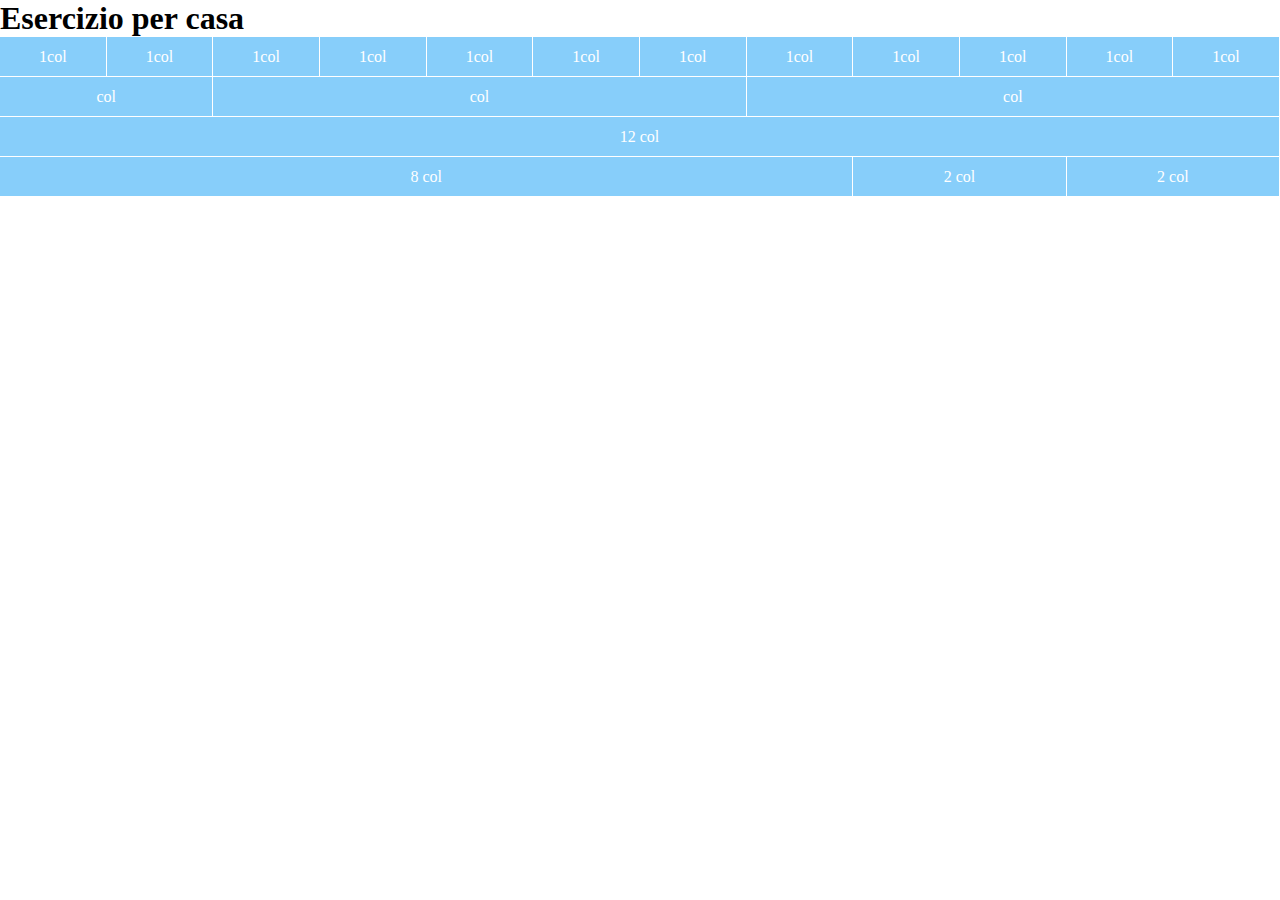
==== index.html @ 4f007dcc "4th row done" ====
<!DOCTYPE html>
<html lang="en">
<head>
    <meta charset="UTF-8">
    <meta http-equiv="X-UA-Compatible" content="IE=edge">
    <meta name="viewport" content="width=device-width, initial-scale=1.0">
    <title>12Bool</title>
    <link rel="stylesheet" href="css/12bool.css">
    <link rel="stylesheet" href="css/style.css">
</head>
<body>
    <h1>Esercizio per casa</h1>
    <!--1a riga-->  
    <div class="row">
          <div class="col-1 bg-blue border">
              <span>1col</span>
          </div>
          <div class="col-1 bg-blue border">
            <span>1col</span>
          </div>
          <div class="col-1 bg-blue border">
            <span>1col</span>
          </div>
          <div class="col-1 bg-blue border">
            <span>1col</span>
          </div>
          <div class="col-1 bg-blue border">
            <span>1col</span>
          </div>
          <div class="col-1 bg-blue border">
            <span>1col</span>
          </div>
          <div class="col-1 bg-blue border">
            <span>1col</span>
          </div>
          <div class="col-1 bg-blue border">
            <span>1col</span>
          </div>
          <div class="col-1 bg-blue border">
            <span>1col</span>
          </div>
          <div class="col-1 bg-blue border">
            <span>1col</span>
          </div>
          <div class="col-1 bg-blue border">
            <span>1col</span>
          </div>
          <div class="col-1 bg-blue border">
            <span>1col</span>
          </div>
      </div>
      <!--/1a riga-->

    <!--2a riga-->
    <div class="row">
        <div class="col-2 bg-blue border">
            <span>col</span>
        </div>
        <div class="col-5 bg-blue border">
            <span>col</span>
        </div>
        <div class="col-5 bg-blue border">
            <span>col</span>
        </div>
    </div>
    <!--/2a riga-->

    <!--3a riga-->
    <div class="row">
        <div class="col-12 bg-blue border">
            <span>12 col</span>
        </div>
    </div>
    <!--/3a riga-->

    <!--4a riga-->
    <div class="row">
        <div class="col-8 bg-blue border">
            <span>8 col</span>
        </div>
        <div class="col-2 bg-blue border">
            <span>2 col</span>
        </div>
        <div class="col-2 bg-blue border">
            <span>2 col</span>
        </div>
    </div>
    <!--/4a riga-->

</body>
</html>
---- css/12bool.css ----
*{
    margin: 0;
    padding: 0;
    box-sizing: border-box;
}

html{
    font-size: 100%;
}

[class *="col"] {
    flex: 0 0 auto;
}

.container-fluid {
    width: 100%;
}

.row {
    display: flex;
    flex-direction: row;
    flex-wrap: wrap;
}

.col-1 {
    flex-basis: calc((100% / 12) * 1);
    max-width: calc((100% / 12) * 1);
}
.col-2 {
    flex-basis: calc((100% / 12) * 2);
    max-width: calc((100% / 12) * 2);
}
.col-3 {
    flex-basis: calc((100% / 12) * 3);
    max-width: calc((100% / 12) * 3);
}
.col-4 {
    flex-basis: calc((100% / 12) * 4);
    max-width: calc((100% / 12) * 4);
}
.col-5 {
    flex-basis: calc((100% / 12) * 5);
    max-width: calc((100% / 12) * 5);
}
.col-6 {
    flex-basis: calc((100% / 12) * 6);
    max-width: calc((100% / 12) * 6);
}
.col-7 {
    flex-basis: calc((100% / 12) * 7);
    max-width: calc((100% / 12) * 7);
}
.col-8 {
    flex-basis: calc((100% / 12) * 8);
    max-width: calc((100% / 12) * 8);
}
.col-9 {
    flex-basis: calc((100% / 12) * 9);
    max-width: calc((100% / 12) * 9);
}
.col-10 {
    flex-basis: calc((100% / 12) * 10);
    max-width: calc((100% / 12) * 10)
}
.col-11 {
    flex-basis: calc((100% / 12) * 11);
    max-width: calc((100% / 12) * 11);
}
.col-12 {
    flex-basis: calc((100% / 12)* 12);
    max-width: calc((100% / 12) * 12);
}

/* Offset */

.col-1-offset {
    margin-left: calc((100% / 12) * 1);
}
.col-2-offset {
    margin-left: calc((100% / 12) * 2);
}
.col-3-offset {
    margin-left: calc((100% / 12) * 3);
}
.col-4-offset {
    margin-left: calc((100% / 12) * 4);
}
.col-5-offset {
    margin-left: calc((100% / 12) * 5);
}
.col-6-offset {
    margin-left: calc((100% / 12) * 6);
}
.col-7-offset {
    margin-left: calc((100% / 12) * 7);
}
.col-8-offset {
    margin-left: calc((100% / 12) * 8);
}
.col-9-offset {
    margin-left: calc((100% / 12) * 9);
}
.col-10-offset {
    margin-left: calc((100% / 12) * 10);
}
.col-11-offset {
    margin-left: calc((100% / 12) * 11);
}
.col-12-offset {
    margin-left: calc((100% / 12) * 12);
}
---- css/style.css ----
.bg-blue{
    background-color: lightskyblue;
}

.border{
    border-right: 1px solid white;
    border-bottom: 1px solid white;
}

[class *="col"] {
    height: 40px;
    text-align: center;
}

[class *="col"] span{
    line-height: 40px;
    vertical-align: middle;
    color: white;
}
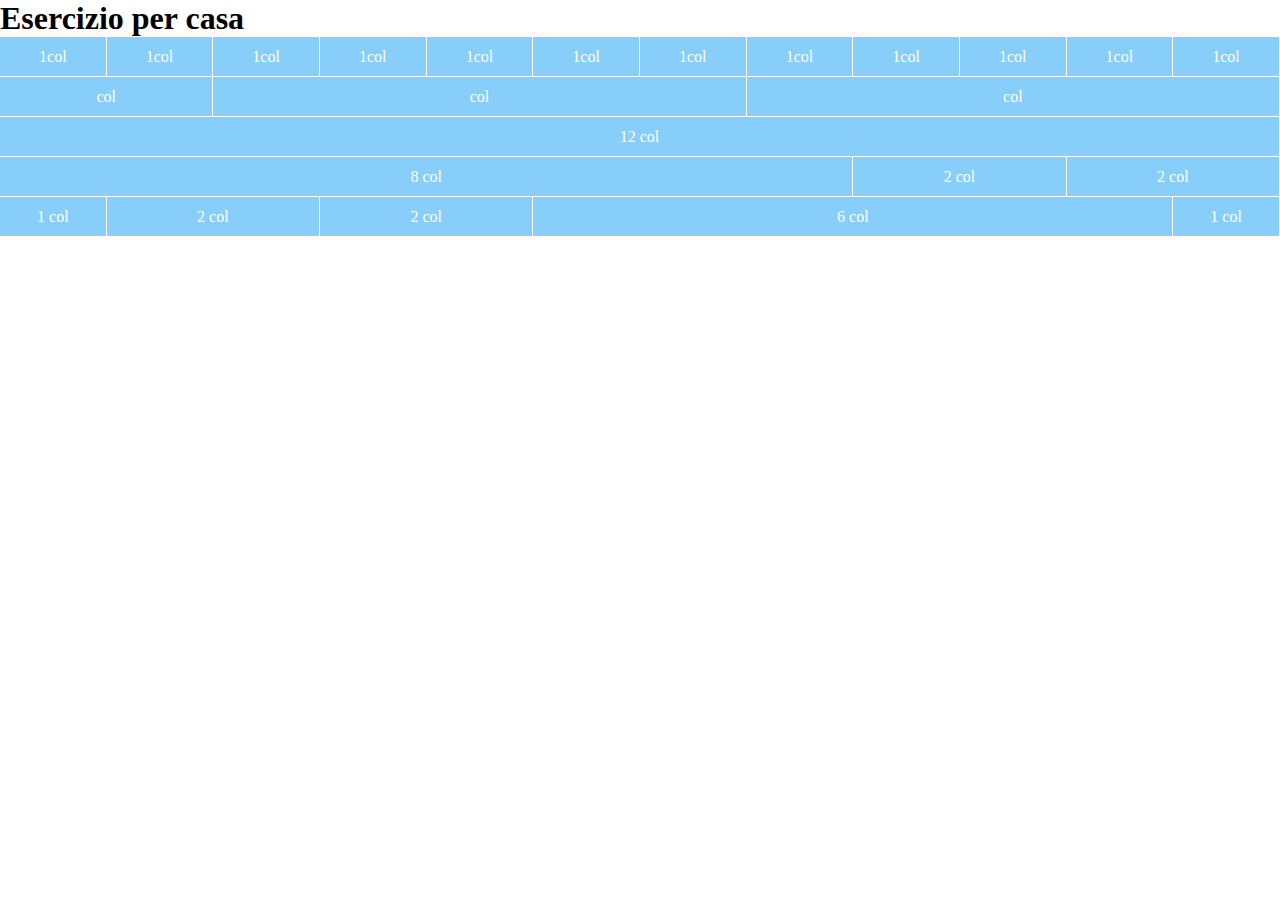
==== commit 8ec326dc: "5th row done" ====
--- a/index.html
+++ b/index.html
@@ -87,5 +87,26 @@
     </div>
     <!--/4a riga-->
 
+    <!--5a riga-->
+    <div class="row">
+        <div class="col-1 bg-blue border">
+            <span>1 col</span>
+        </div>
+        <div class="col-2 bg-blue border">
+            <span>2 col</span>
+        </div>
+        <div class="col-2 bg-blue border">
+            <span>2 col</span>
+        </div>
+        <div class="col-6 bg-blue border">
+            <span>6 col</span>
+        </div>
+        <div class="col-1 bg-blue border">
+            <span>1 col</span>
+        </div>
+    </div>
+    <!--/5a riga-->
+
+    
 </body>
 </html>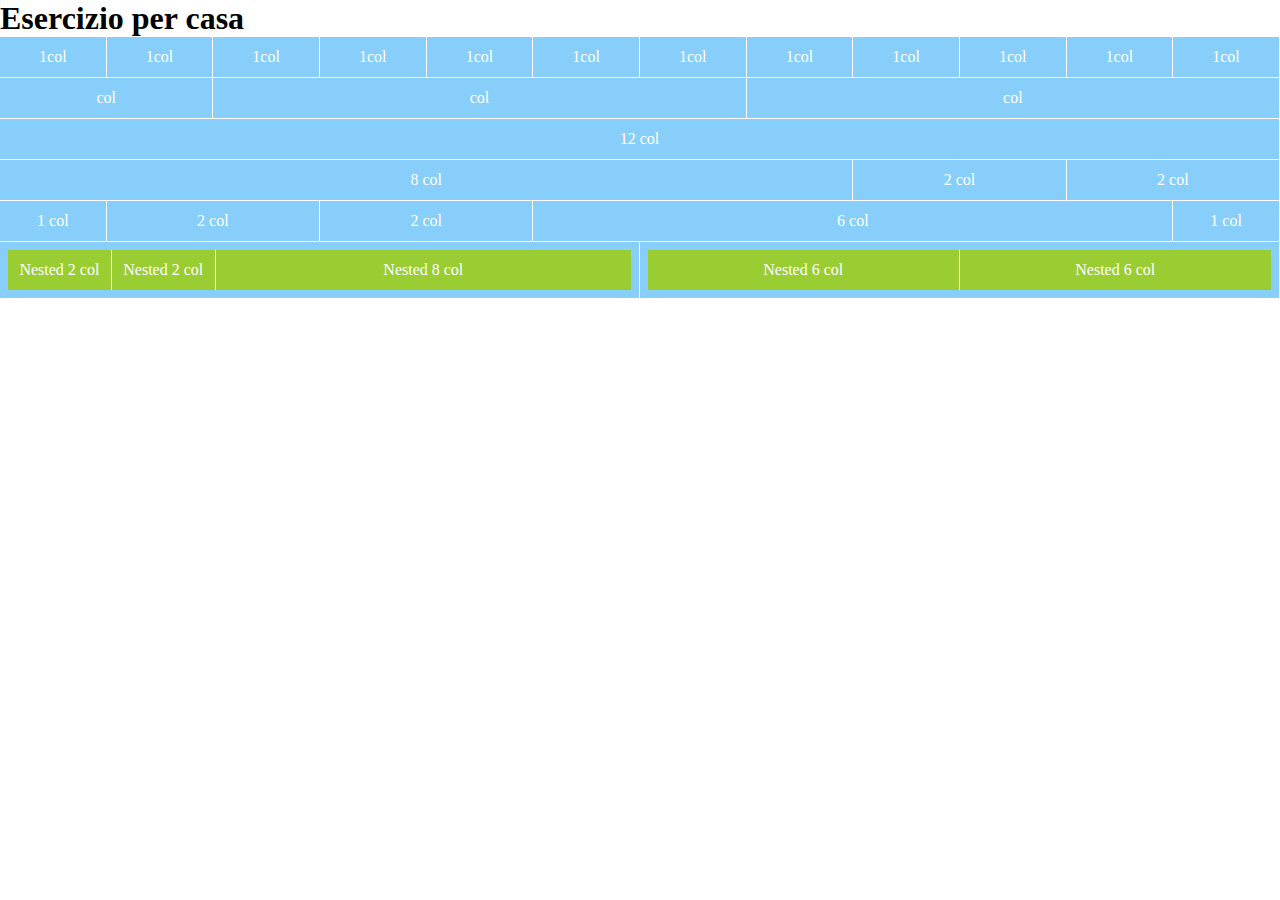
==== commit 65ba552a: "6th row done" ====
--- a/index.html
+++ b/index.html
@@ -107,6 +107,32 @@
     </div>
     <!--/5a riga-->
 
-    
+    <!--6a riga-->
+    <div class="row">
+        <div class="col-6 bg-blue border">
+            <div class="row special">
+                <div class="col-2 bg-lime border-sp">
+                    <span>Nested 2 col</span>
+                </div>
+                <div class="col-2 bg-lime border-sp">
+                    <span>Nested 2 col</span>
+                </div>
+                <div class="col-8 bg-lime border-sp">
+                    <span>Nested 8 col</span>
+                </div>
+            </div>
+        </div>
+        <div class="col-6 bg-blue border">
+            <div class="row special">
+                <div class="col-6 bg-lime border-sp">
+                    <span>Nested 6 col</span>
+                </div>
+                <div class="col-6 bg-lime border-sp">
+                    <span>Nested 6 col</span>
+                </div>
+            </div>
+        </div>
+    </div>
+    <!--/6a riga-->
 </body>
 </html>--- a/css/style.css
+++ b/css/style.css
@@ -8,7 +8,6 @@
 }
 
 [class *="col"] {
-    height: 40px;
     text-align: center;
 }
 
@@ -16,4 +15,22 @@
     line-height: 40px;
     vertical-align: middle;
     color: white;
+}
+
+.bg-lime{
+    background-color: yellowgreen;
+}
+
+[class *="row special"] {
+    padding: 8px;
+    height: auto;
+    text-align: center;
+}
+
+.border-sp{
+    border-right: 1px solid white;
+}
+
+.row .special .border-sp:last-child {
+    border-right: none;
 }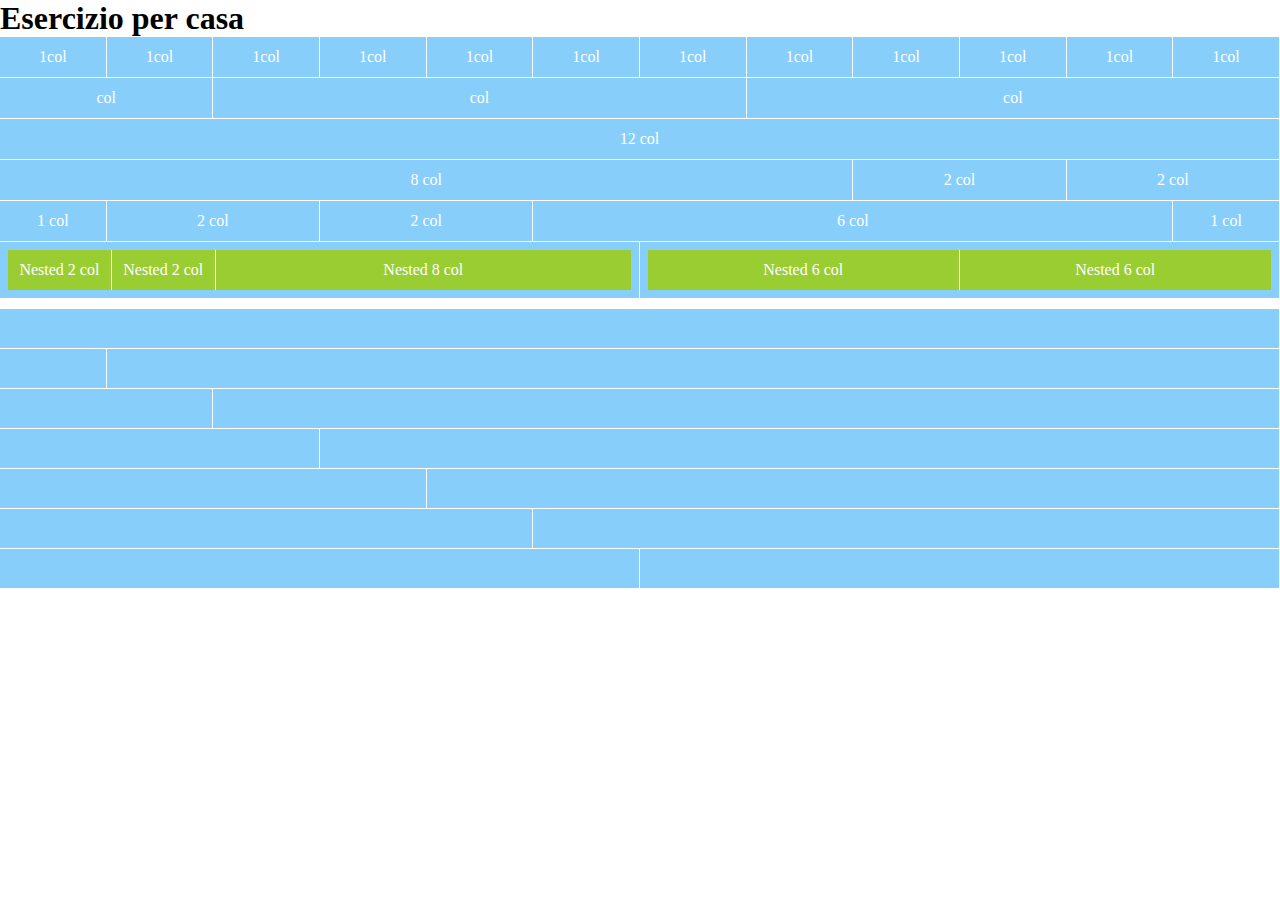
==== commit eafc7523: "2nd step done" ====
--- a/index.html
+++ b/index.html
@@ -134,5 +134,37 @@
         </div>
     </div>
     <!--/6a riga-->
+
+    <!--Secondo step-->
+    <div class="second-step">
+        <div class="row">
+            <div class="col-12 bg-blue border"></div>
+        </div>
+        <div class="row">
+            <div class="col-1 bg-blue border"></div>
+            <div class="col-11 bg-blue border"></div>
+        </div>
+        <div class="row">
+            <div class="col-2 bg-blue border"></div>
+            <div class="col-10 bg-blue border"></div>
+        </div>
+        <div class="row">
+            <div class="col-3 bg-blue border"></div>
+            <div class="col-9 bg-blue border"></div>
+        </div>
+        <div class="row">
+            <div class="col-4 bg-blue border"></div>
+            <div class="col-8 bg-blue border"></div>
+        </div>
+        <div class="row">
+            <div class="col-5 bg-blue border"></div>
+            <div class="col-7 bg-blue border"></div>
+        </div>
+        <div class="row">
+            <div class="col-6 bg-blue border"></div>
+            <div class="col-6 bg-blue border"></div>
+        </div>
+    </div>
+    <!--/Secondo step-->
 </body>
 </html>--- a/css/style.css
+++ b/css/style.css
@@ -33,4 +33,12 @@
 
 .row .special .border-sp:last-child {
     border-right: none;
+}
+
+.second-step {
+    margin-top: 10px;
+}
+
+.second-step [class *="col"] {
+    height: 40px;
 }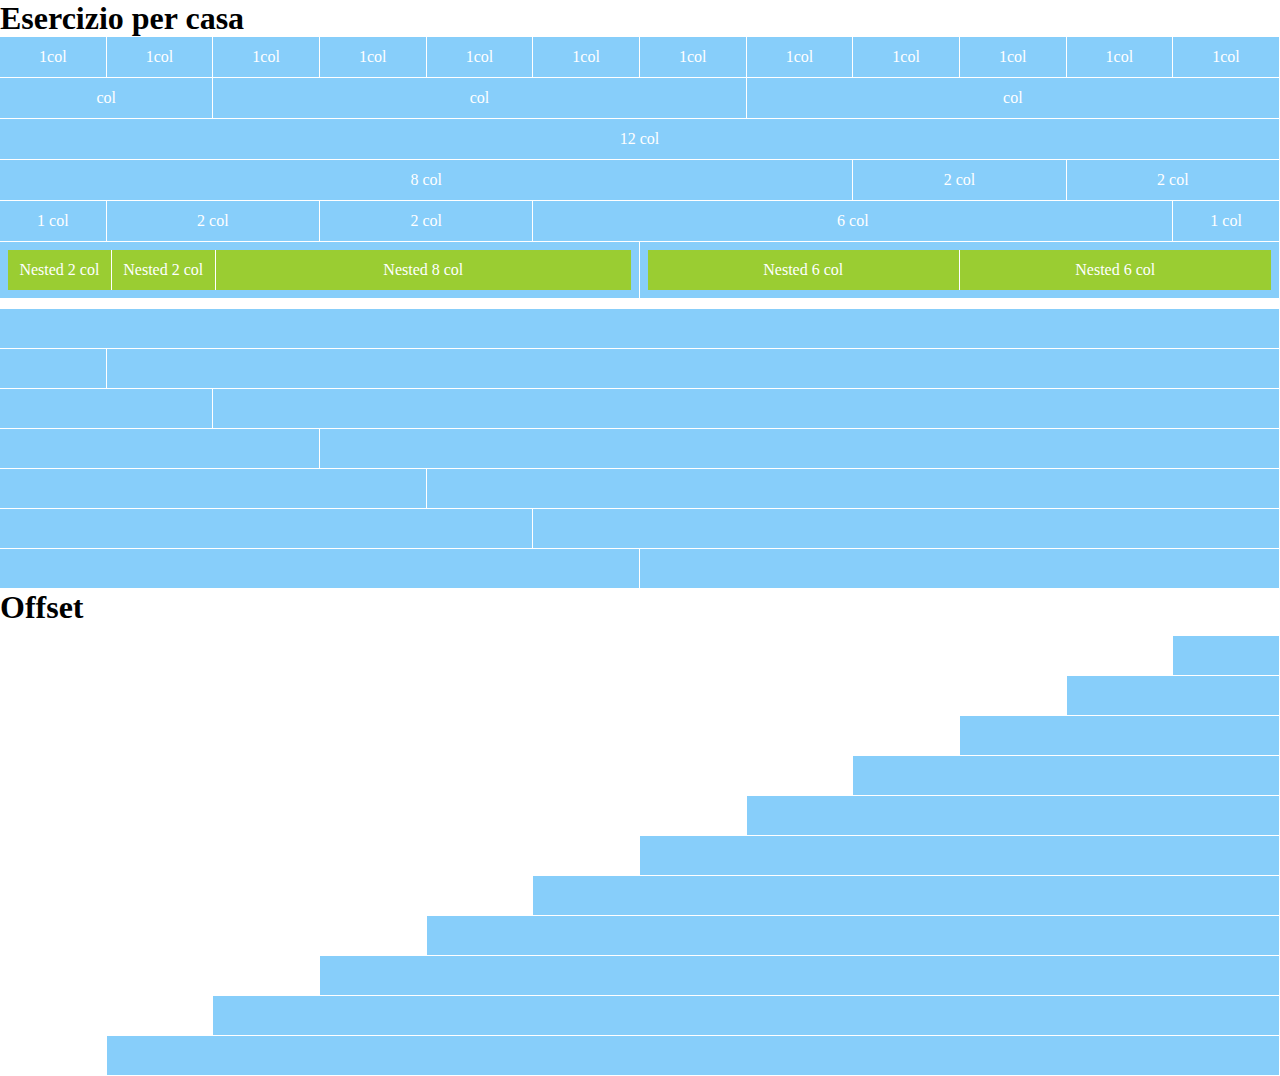
==== commit 8a0c45b0: "3rd step done" ====
--- a/index.html
+++ b/index.html
@@ -136,7 +136,7 @@
     <!--/6a riga-->
 
     <!--Secondo step-->
-    <div class="second-step">
+    <div class="step">
         <div class="row">
             <div class="col-12 bg-blue border"></div>
         </div>
@@ -166,5 +166,44 @@
         </div>
     </div>
     <!--/Secondo step-->
+
+    <!--Terzo step-->
+    <h1>Offset</h1>
+    <div class="step">
+        <div class="row">
+            <div class="col-1 col-11-offset bg-blue border"></div>
+        </div>
+        <div class="row">
+            <div class="col-2 col-10-offset bg-blue border"></div>
+        </div>
+        <div class="row">
+            <div class="col-3 col-9-offset bg-blue border"></div>
+        </div>
+        <div class="row">
+            <div class="col-4 col-8-offset bg-blue border"></div>
+        </div>
+        <div class="row">
+            <div class="col-5 col-7-offset bg-blue border"></div>
+        </div>
+        <div class="row">
+            <div class="col-6 col-6-offset bg-blue border"></div>
+        </div>
+        <div class="row">
+            <div class="col-7 col-5-offset bg-blue border"></div>
+        </div>
+        <div class="row">
+            <div class="col-8 col-4-offset bg-blue border"></div>
+        </div>
+        <div class="row">
+            <div class="col-9 col-3-offset bg-blue border"></div>
+        </div>
+        <div class="row">
+            <div class="col-10 col-2-offset bg-blue border"></div>
+        </div>
+        <div class="row">
+            <div class="col-11 col-1-offset bg-blue border"></div>
+        </div>
+    </div>
+    <!--/Terzo step-->
 </body>
 </html>--- a/css/style.css
+++ b/css/style.css
@@ -35,10 +35,10 @@
     border-right: none;
 }
 
-.second-step {
+.step {
     margin-top: 10px;
 }
 
-.second-step [class *="col"] {
+.step [class *="col"] {
     height: 40px;
 }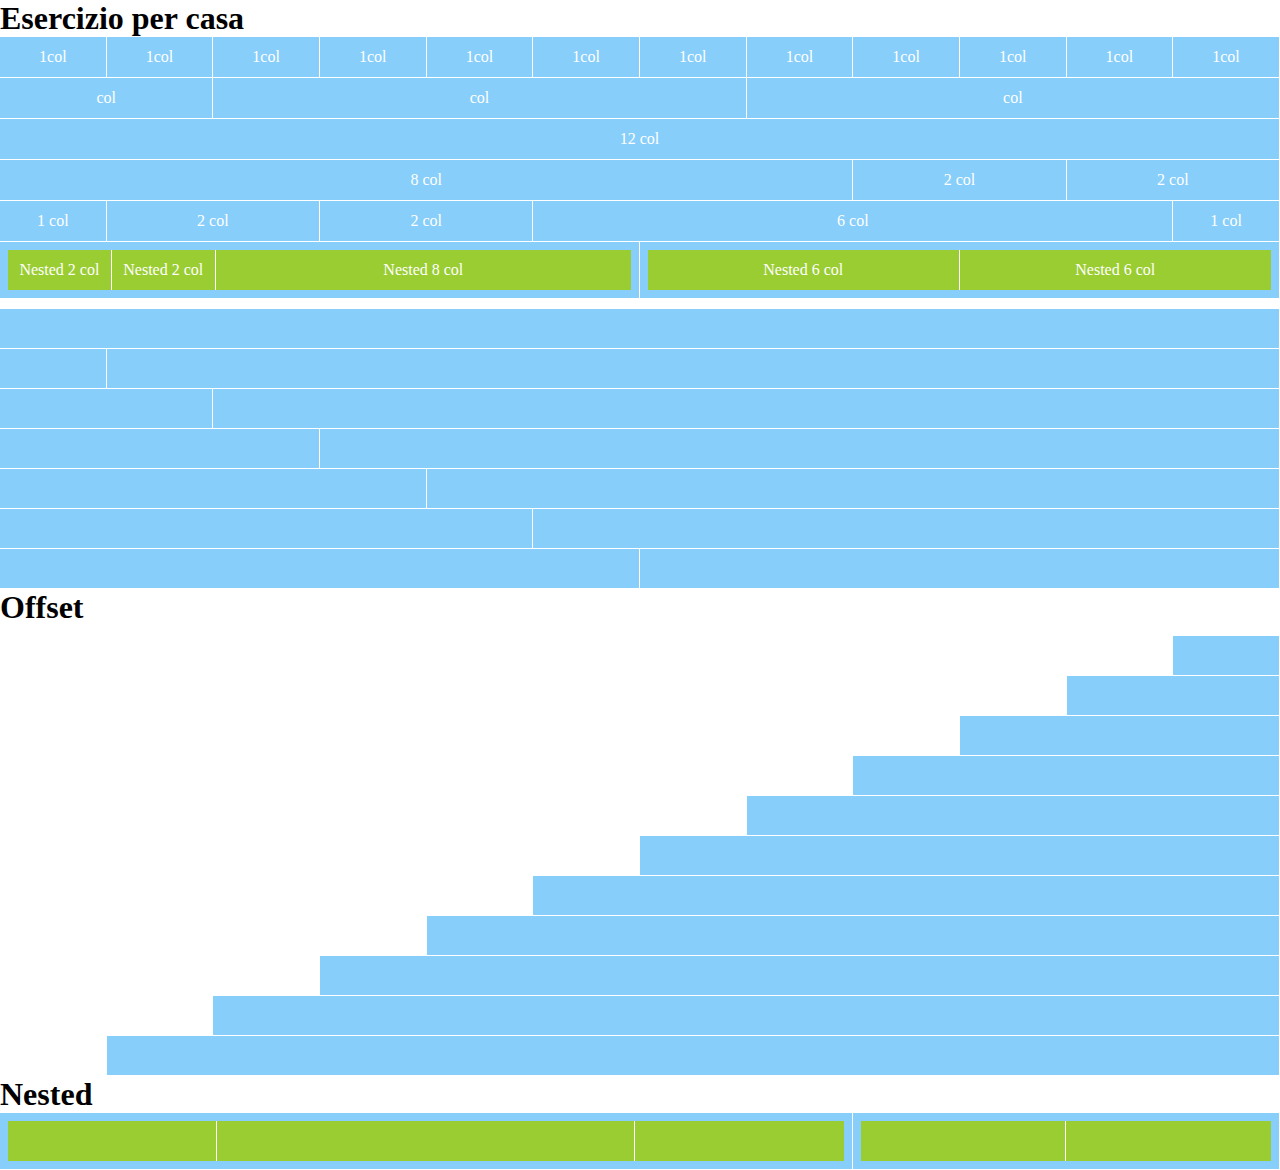
==== commit 316e8ea3: "4rd step done" ====
--- a/index.html
+++ b/index.html
@@ -205,5 +205,24 @@
         </div>
     </div>
     <!--/Terzo step-->
+
+    <!--Quarto step-->
+    <h1>Nested</h1>
+        <div class="row">
+            <div class="col-8 bg-blue border">
+                <div class="row special nested">
+                    <div class="col-3 bg-lime border-sp"></div>
+                    <div class="col-6 bg-lime border-sp"></div>
+                    <div class="col-3 bg-lime border-sp"></div>
+                </div>
+            </div>
+            <div class="col-4 bg-blue border">
+                <div class="row special nested">
+                    <div class="col-6 bg-lime border-sp"></div>
+                    <div class="col-6 bg-lime border-sp"></div>
+                </div>
+            </div>
+        </div>
+    <!--/Quarto step-->
 </body>
 </html>--- a/css/style.css
+++ b/css/style.css
@@ -41,4 +41,12 @@
 
 .step [class *="col"] {
     height: 40px;
+}
+
+.nested [class *="col"] {
+    height: 40px;
+}
+
+.margin{
+    margin-right: 1px;
 }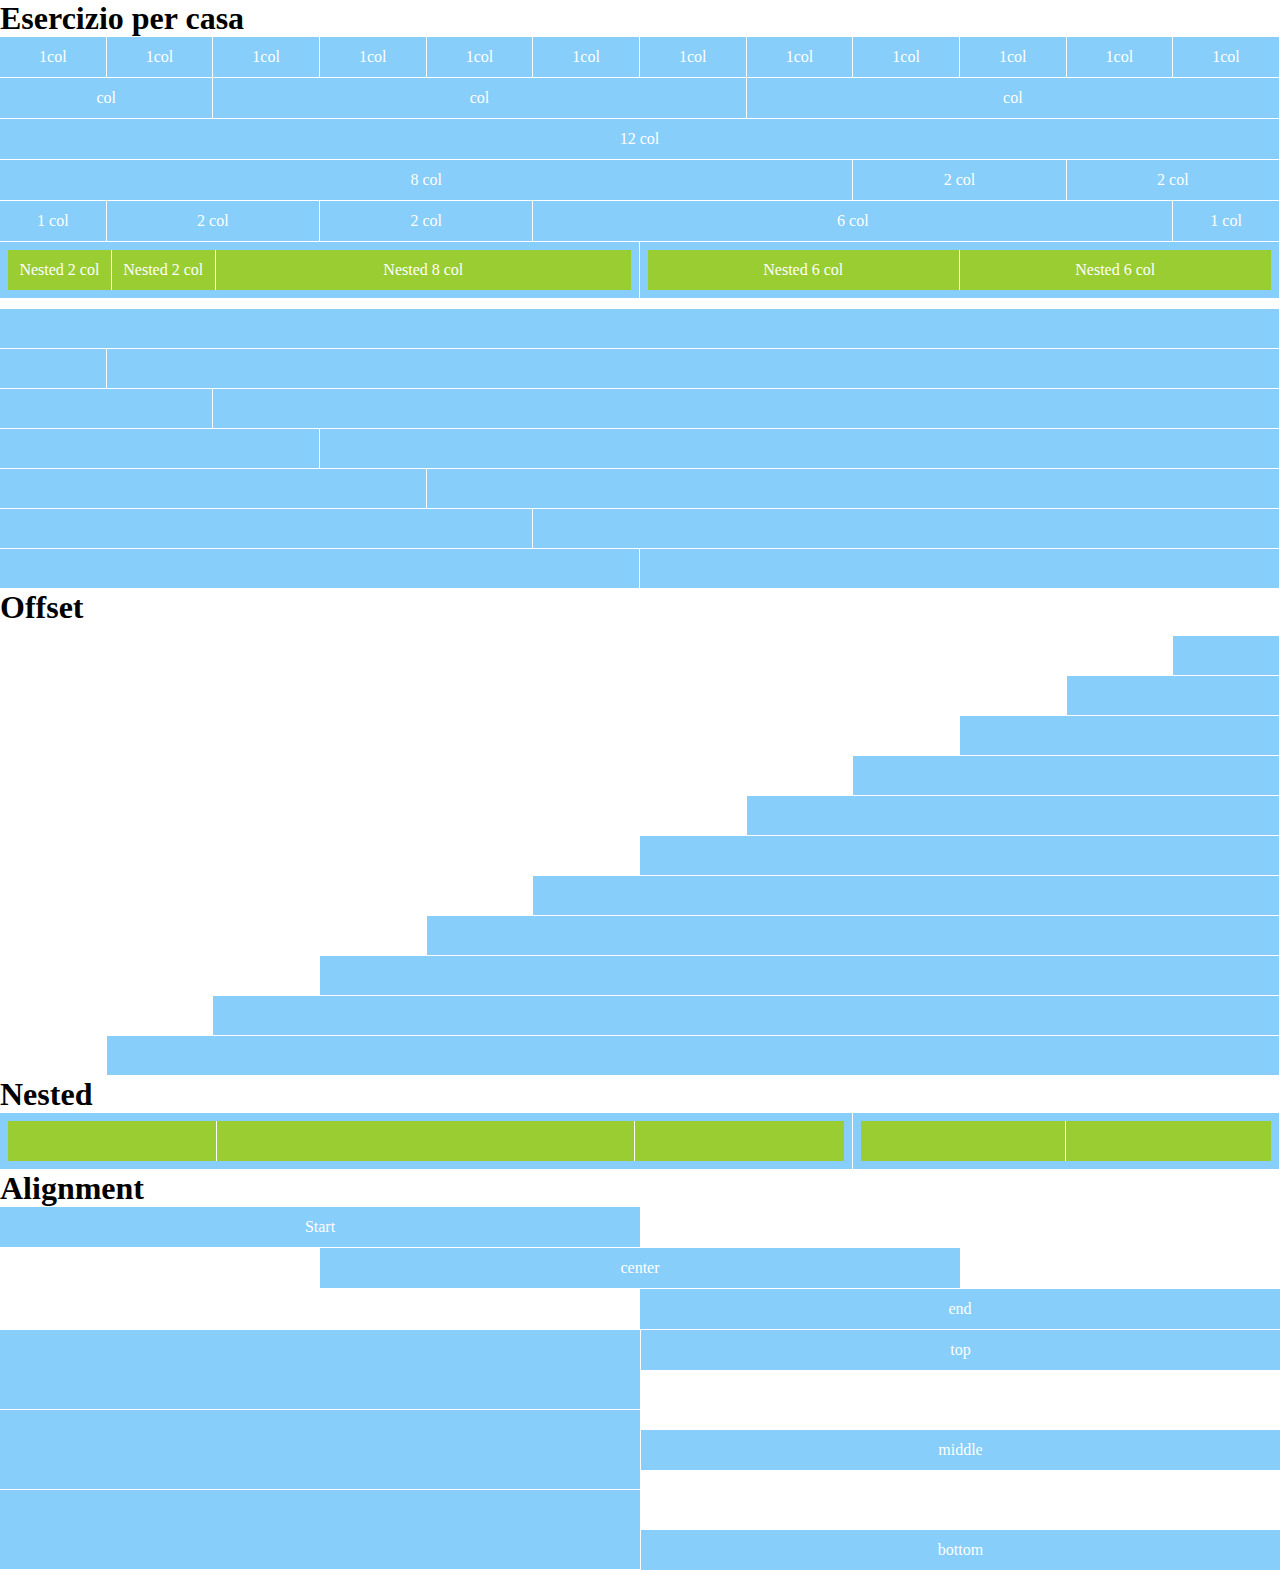
==== commit 1c4dfa5b: "5th step done" ====
--- a/index.html
+++ b/index.html
@@ -224,5 +224,46 @@
             </div>
         </div>
     <!--/Quarto step-->
+
+
+    <!--Quinto step-->
+    <h1>Alignment</h1>
+    <div class="row flex-start">
+        <div class="col-6 bg-blue border-b">
+            <span>Start</span>
+        </div>
+    </div>
+    <div class="row flex-center ">
+        <div class="col-6 bg-blue border-b">
+            <span>center</span>
+        </div>
+    </div>
+    <div class="row flex-end ">
+        <div class="col-6 bg-blue border-b">
+            <span>end</span>
+        </div>
+    </div>
+
+    <div class="row">
+        <div class="col-6 double bg-blue border-b"></div>
+        <div class="col-6 half bg-blue border-l">
+            <span>top</span>
+        </div>
+    </div>
+    <div class="row">
+        <div class="col-6 double bg-blue border-b"></div>
+        <div class="col-6 half bg-blue border-l align-self-center">
+                <span>middle</span>
+        </div>
+    </div>
+    <div class="row">
+        <div class="col-6 double bg-blue border-b"></div>
+        <div class="col-6 half bg-blue border-l align-self-bottom">
+            <span>bottom</span>
+        </div>
+    </div>
+    <!--/Quinto step-->
+
+    
 </body>
 </html>--- a/css/style.css
+++ b/css/style.css
@@ -47,6 +47,38 @@
     height: 40px;
 }
 
-.margin{
-    margin-right: 1px;
+.flex-start{
+    justify-content: flex-start;
+}
+
+.flex-center{
+    justify-content: center;
+}
+
+.flex-end{
+    justify-content: flex-end;
+}
+
+.border-b{
+    border-bottom: 1px solid white;
+}
+
+.double{
+    height: 80px;
+}
+
+.border-l{
+    border-left: 1px solid white;
+}
+
+.half{
+    height: 50%;
+}
+
+.align-self-center{
+    align-self: center;
+}
+
+.align-self-bottom{
+    align-self: flex-end;
 }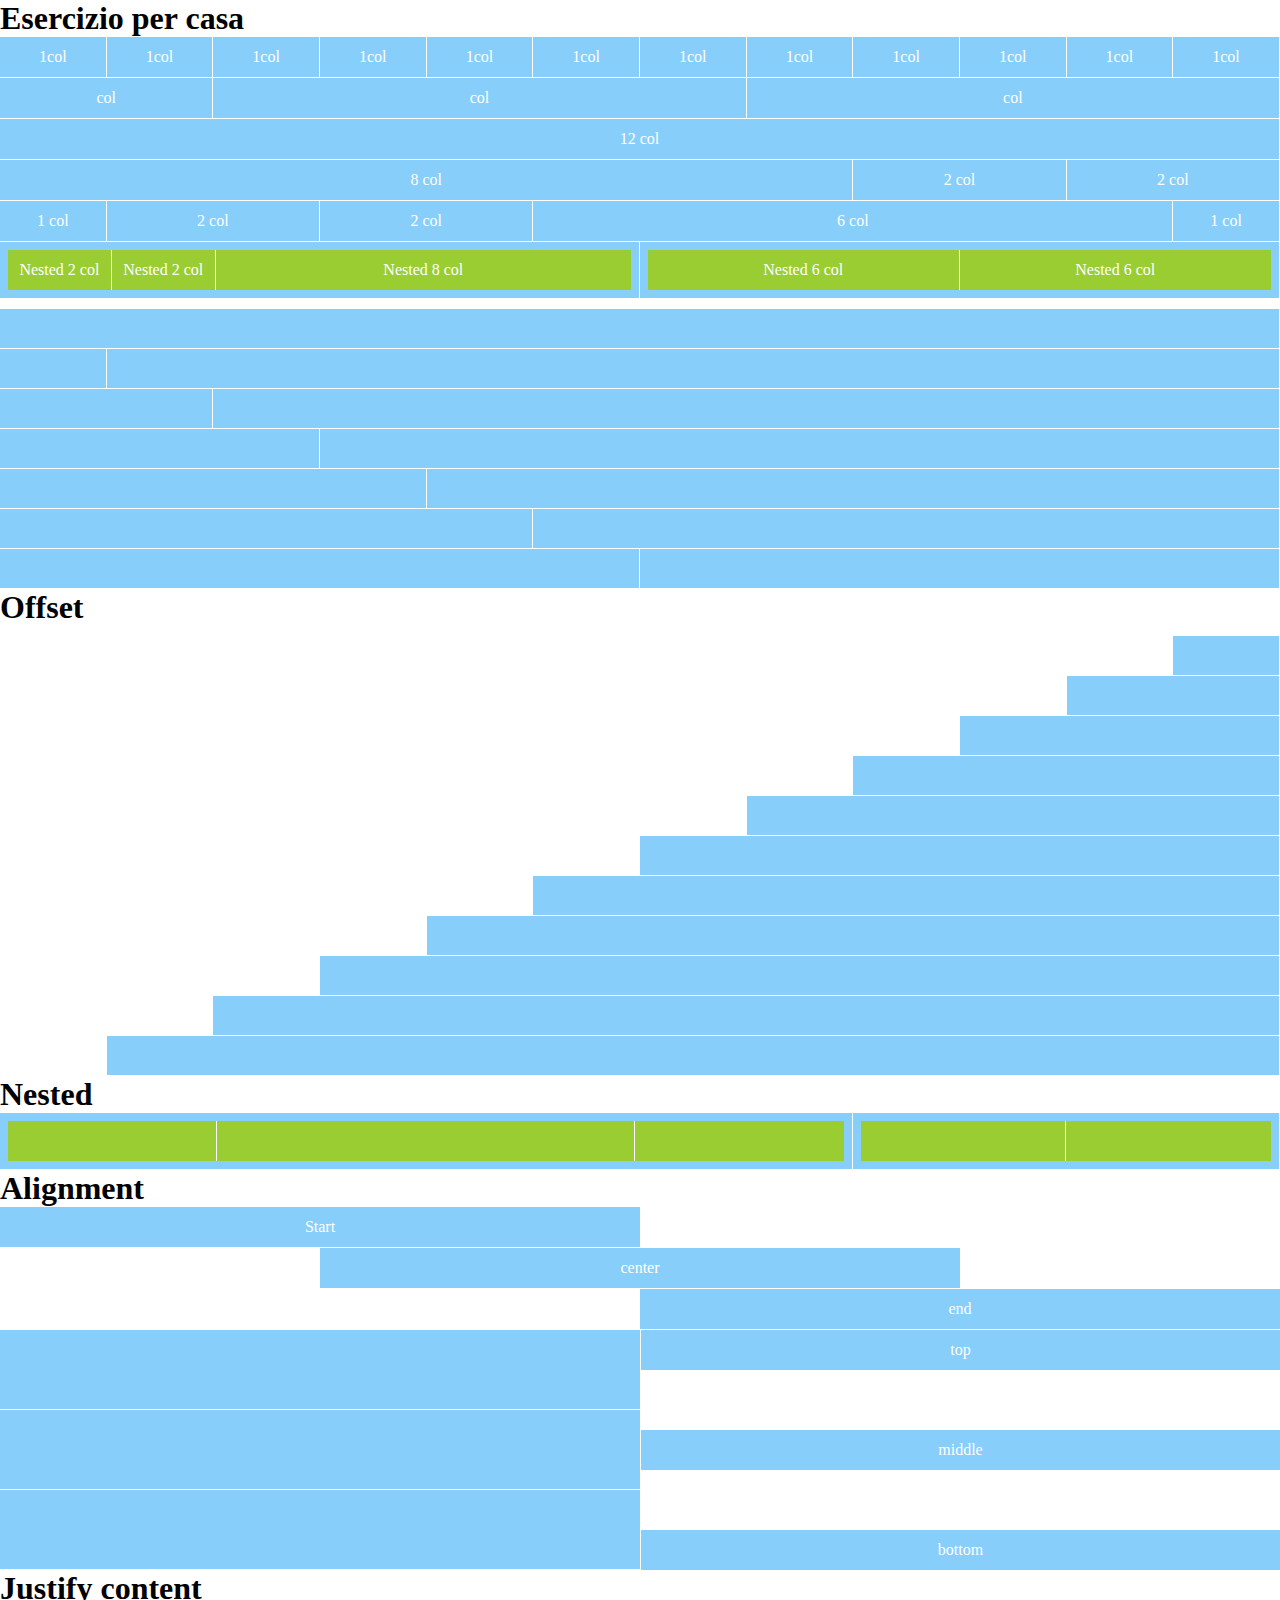
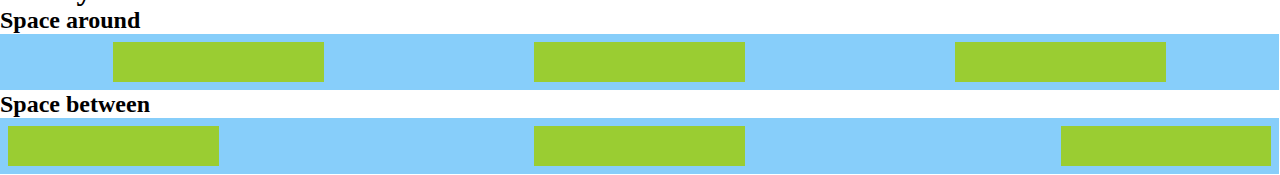
==== commit a45d8af4: "all done" ====
--- a/index.html
+++ b/index.html
@@ -264,6 +264,30 @@
     </div>
     <!--/Quinto step-->
 
+    <!--Sesto step-->
+    <h1>Justify content</h1>
+    <h2>Space around</h2>
+    <div class="row">
+        <div class="col-12 bg-blue border">
+            <div class="row special nested space-ar">
+                <div class="col-2 bg-lime"></div>
+                <div class="col-2 bg-lime"></div>
+                <div class="col-2 bg-lime"></div>
+            </div>
+        </div>
+    </div>
+    <h2>Space between</h2>
+    <div class="row">
+        <div class="col-12 bg-blue border">
+            <div class="row special nested space-btw">
+                <div class="col-2 bg-lime"></div>
+                <div class="col-2 bg-lime"></div>
+                <div class="col-2 bg-lime"></div>
+            </div>
+        </div>
+    </div>
+    <!--/Sesto step-->
+
     
 </body>
 </html>--- a/css/style.css
+++ b/css/style.css
@@ -81,4 +81,12 @@
 
 .align-self-bottom{
     align-self: flex-end;
+}
+
+.space-ar{
+    justify-content: space-around;
+}
+
+.space-btw{
+    justify-content: space-between;
 }